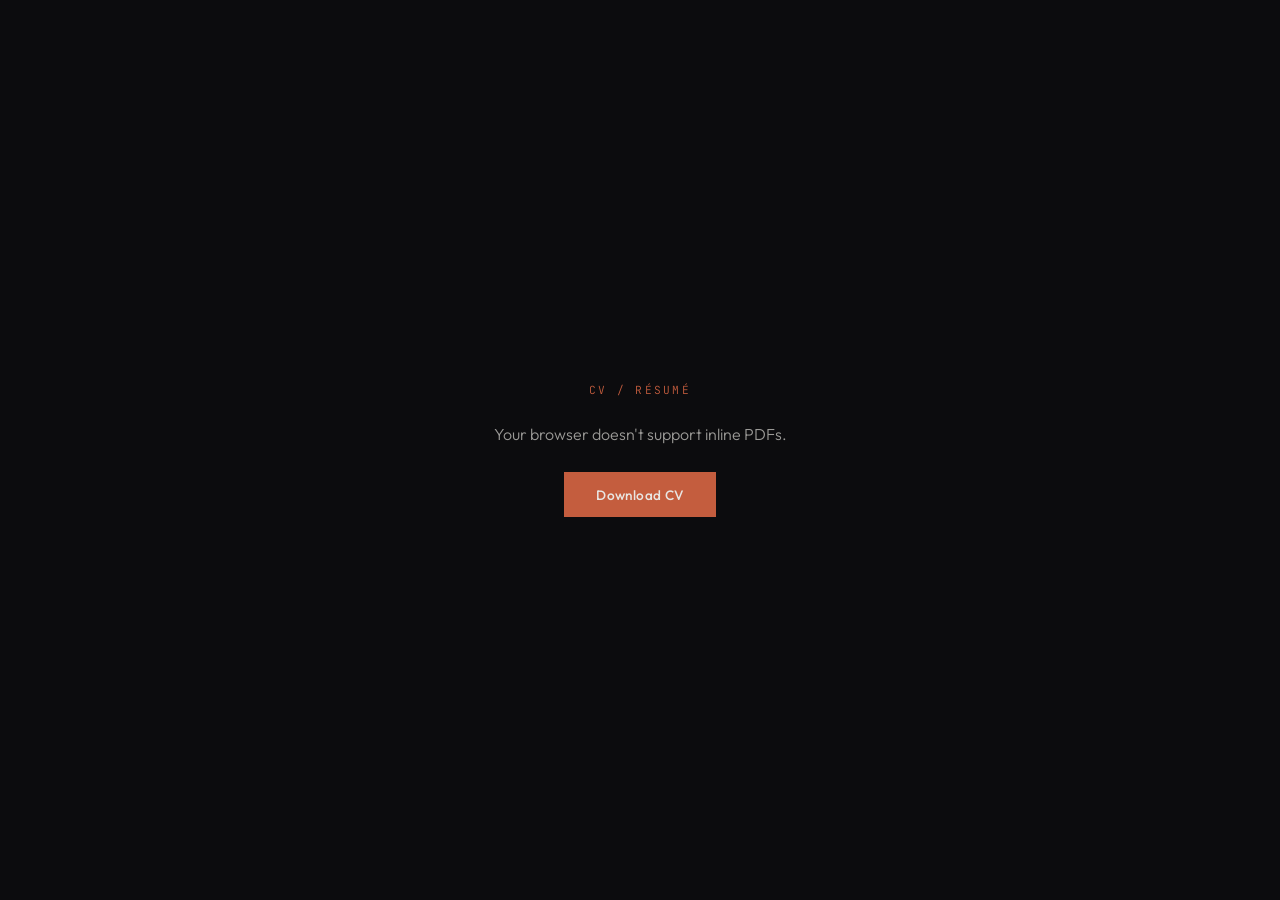
==== cv/index.html @ 22af0e61 "update" ====
<!DOCTYPE html>
<html lang="en">
<head>
  <meta charset="UTF-8">
  <meta name="viewport" content="width=device-width, initial-scale=1.0">
  <title>Joshua Fong — CV</title>
  <link rel="icon" type="image/svg+xml" href="../images/favicon.svg">
  <link href="https://fonts.googleapis.com/css2?family=DM+Serif+Display&family=Outfit:wght@300;400;500;600&family=JetBrains+Mono:wght@400;500&display=swap" rel="stylesheet">
  <style>
    :root {
      --bg:            #0C0C0E;
      --bg-card:       #1A1A20;
      --text-primary:  #E8E6E3;
      --text-secondary:#9B9A97;
      --text-muted:    #5C5B59;
      --accent:        #C45D3E;
      --border:        rgba(255, 255, 255, 0.06);
      --font-body:     'Outfit', system-ui, sans-serif;
      --font-mono:     'JetBrains Mono', monospace;
    }

    *, *::before, *::after { box-sizing: border-box; margin: 0; padding: 0; }

    html, body {
      height: 100%;
      background: var(--bg);
      color: var(--text-primary);
      font-family: var(--font-body);
      font-weight: 300;
      -webkit-font-smoothing: antialiased;
      overflow: hidden;
    }

    object {
      display: block;
      width: 100%;
      height: 100%;
    }

    .fallback {
      display: flex;
      flex-direction: column;
      align-items: center;
      justify-content: center;
      height: 100vh;
      gap: 1.5rem;
      padding: 2rem;
      text-align: center;
    }

    .fallback .label {
      font-family: var(--font-mono);
      font-size: 0.7rem;
      color: var(--accent);
      letter-spacing: 0.2em;
      text-transform: uppercase;
    }

    .fallback p {
      color: var(--text-secondary);
      font-size: 1rem;
      line-height: 1.7;
    }

    .fallback a {
      display: inline-block;
      padding: 0.85rem 2rem;
      background: var(--accent);
      color: var(--text-primary);
      font-family: var(--font-body);
      font-size: 0.85rem;
      font-weight: 500;
      letter-spacing: 0.03em;
      text-decoration: none;
      transition: background 0.3s ease, transform 0.3s ease, box-shadow 0.3s ease;
    }

    .fallback a:hover {
      background: #d4694c;
      transform: translateY(-1px);
      box-shadow: 0 8px 30px rgba(196, 93, 62, 0.25);
    }
  </style>
</head>
<body>
  <object data="cv.pdf" type="application/pdf">
    <div class="fallback">
      <span class="label">CV / Résumé</span>
      <p>Your browser doesn't support inline PDFs.</p>
      <a href="cv.pdf" download>Download CV</a>
    </div>
  </object>
</body>
</html>
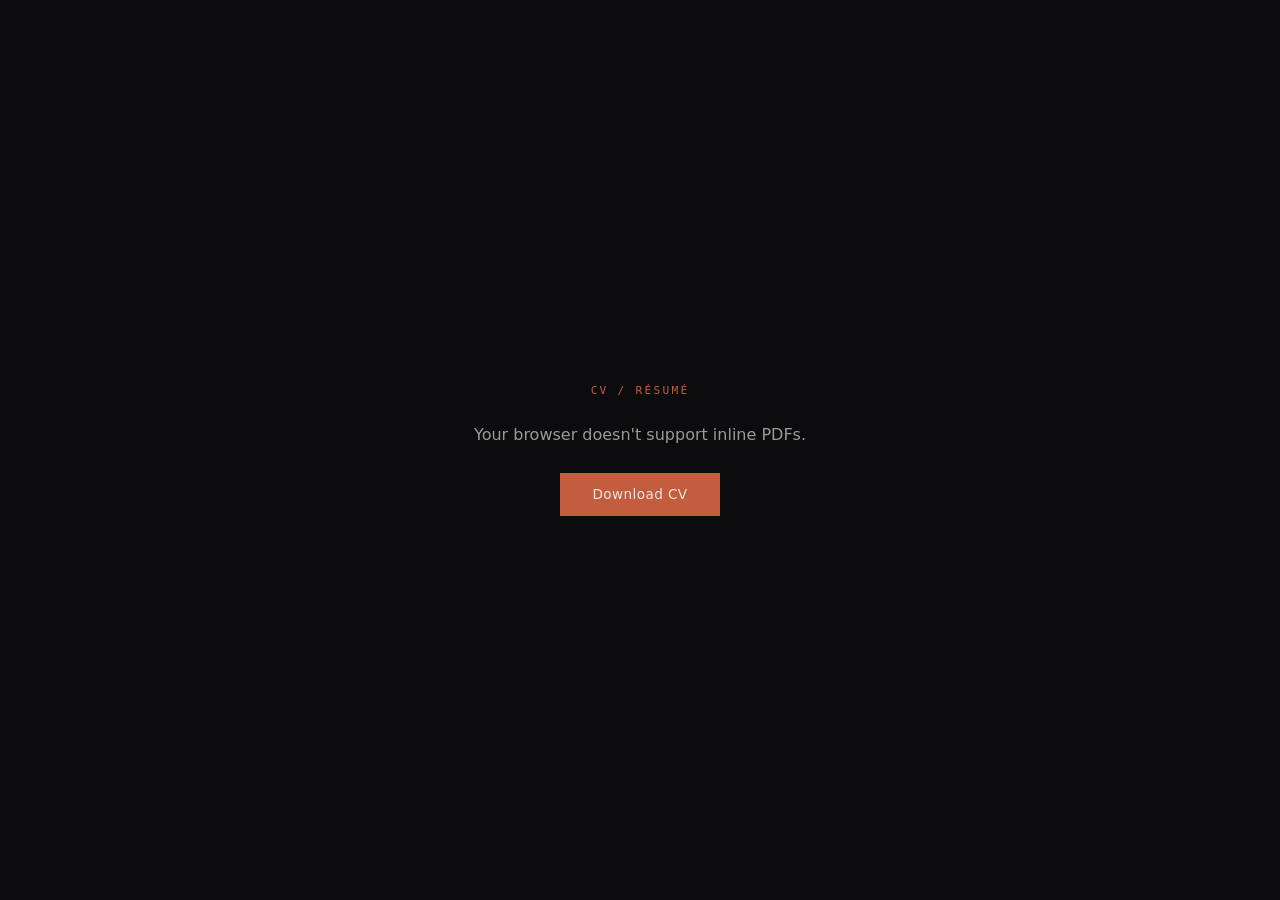
==== commit 57edd742: "style_updates" ====
--- a/cv/index.html
+++ b/cv/index.html
@@ -5,28 +5,13 @@
   <meta name="viewport" content="width=device-width, initial-scale=1.0">
   <title>Joshua Fong — CV</title>
   <link rel="icon" type="image/svg+xml" href="../images/favicon.svg">
-  <link href="https://fonts.googleapis.com/css2?family=DM+Serif+Display&family=Outfit:wght@300;400;500;600&family=JetBrains+Mono:wght@400;500&display=swap" rel="stylesheet">
   <style>
-    :root {
-      --bg:            #0C0C0E;
-      --bg-card:       #1A1A20;
-      --text-primary:  #E8E6E3;
-      --text-secondary:#9B9A97;
-      --text-muted:    #5C5B59;
-      --accent:        #C45D3E;
-      --border:        rgba(255, 255, 255, 0.06);
-      --font-body:     'Outfit', system-ui, sans-serif;
-      --font-mono:     'JetBrains Mono', monospace;
-    }
-
     *, *::before, *::after { box-sizing: border-box; margin: 0; padding: 0; }
 
     html, body {
       height: 100%;
-      background: var(--bg);
-      color: var(--text-primary);
-      font-family: var(--font-body);
-      font-weight: 300;
+      background: #0C0C0E;
+      color: #E8E6E3;
       -webkit-font-smoothing: antialiased;
       overflow: hidden;
     }
@@ -46,18 +31,19 @@
       gap: 1.5rem;
       padding: 2rem;
       text-align: center;
+      font-family: system-ui, sans-serif;
     }
 
     .fallback .label {
-      font-family: var(--font-mono);
+      font-family: monospace;
       font-size: 0.7rem;
-      color: var(--accent);
+      color: #C45D3E;
       letter-spacing: 0.2em;
       text-transform: uppercase;
     }
 
     .fallback p {
-      color: var(--text-secondary);
+      color: #9B9A97;
       font-size: 1rem;
       line-height: 1.7;
     }
@@ -65,9 +51,8 @@
     .fallback a {
       display: inline-block;
       padding: 0.85rem 2rem;
-      background: var(--accent);
-      color: var(--text-primary);
-      font-family: var(--font-body);
+      background: #C45D3E;
+      color: #E8E6E3;
       font-size: 0.85rem;
       font-weight: 500;
       letter-spacing: 0.03em;
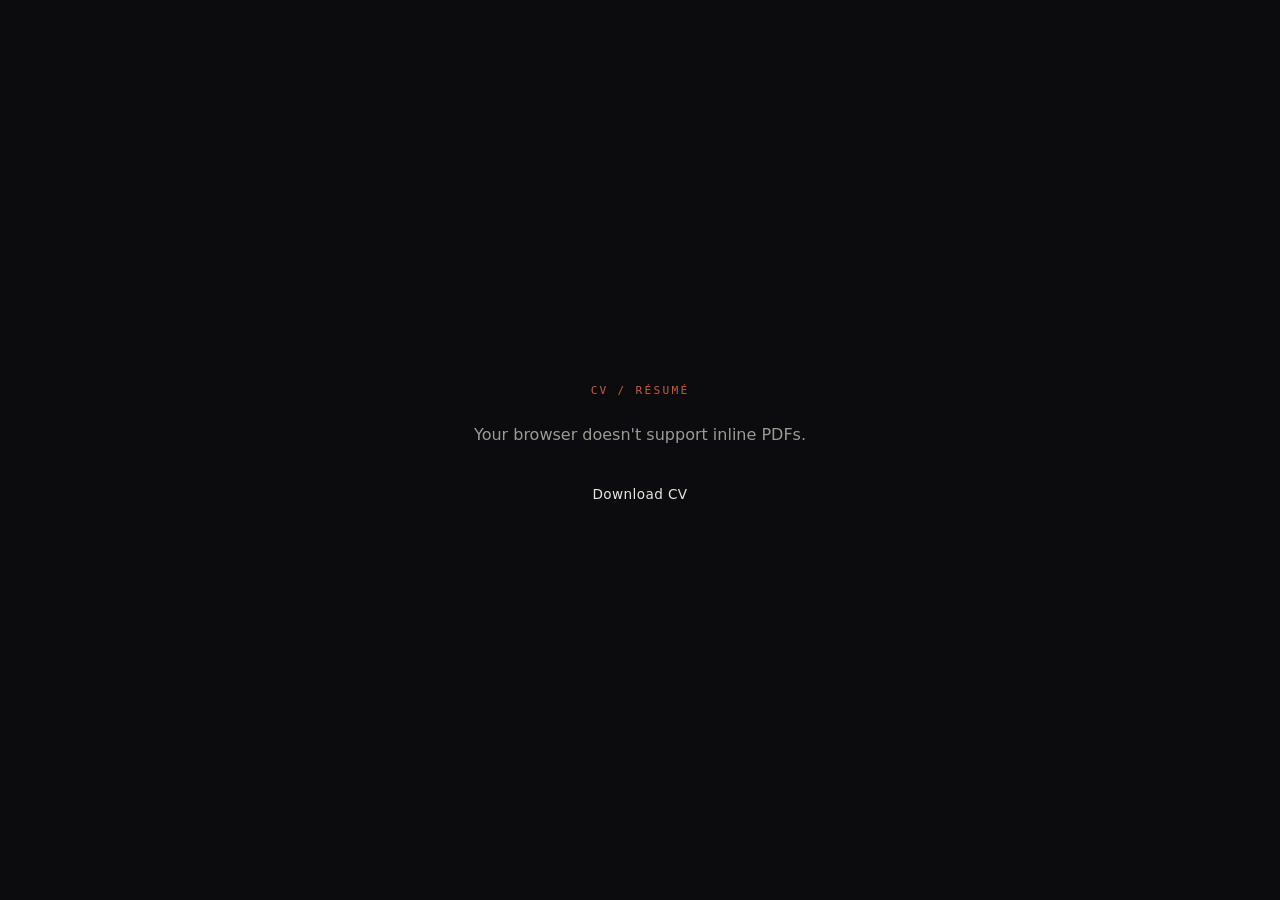
==== commit bb59cd73: "fixing style drift" ====
--- a/cv/index.html
+++ b/cv/index.html
@@ -51,8 +51,8 @@
     .fallback a {
       display: inline-block;
       padding: 0.85rem 2rem;
-      background: #C45D3E;
-      color: #E8E6E3;
+      background: var(--accent);
+      color: var(--bg);
       font-size: 0.85rem;
       font-weight: 500;
       letter-spacing: 0.03em;
@@ -61,13 +61,17 @@
     }
 
     .fallback a:hover {
-      background: #d4694c;
+      background: var(--accent);
       transform: translateY(-1px);
-      box-shadow: 0 8px 30px rgba(196, 93, 62, 0.25);
+      box-shadow: 0 8px 30px var(--accent-border-hover);
     }
   </style>
 </head>
 <body>
+  <div id="grid-spotlight"></div>
+  <script>
+    (function(){var g=document.getElementById('grid-spotlight');document.addEventListener('mousemove',function(e){g.style.setProperty('--mx',e.clientX+'px');g.style.setProperty('--my',e.clientY+'px');});document.addEventListener('mouseleave',function(){g.style.setProperty('--mx','-999px');g.style.setProperty('--my','-999px');});})();
+  </script>
   <object data="cv.pdf" type="application/pdf">
     <div class="fallback">
       <span class="label">CV / Résumé</span>
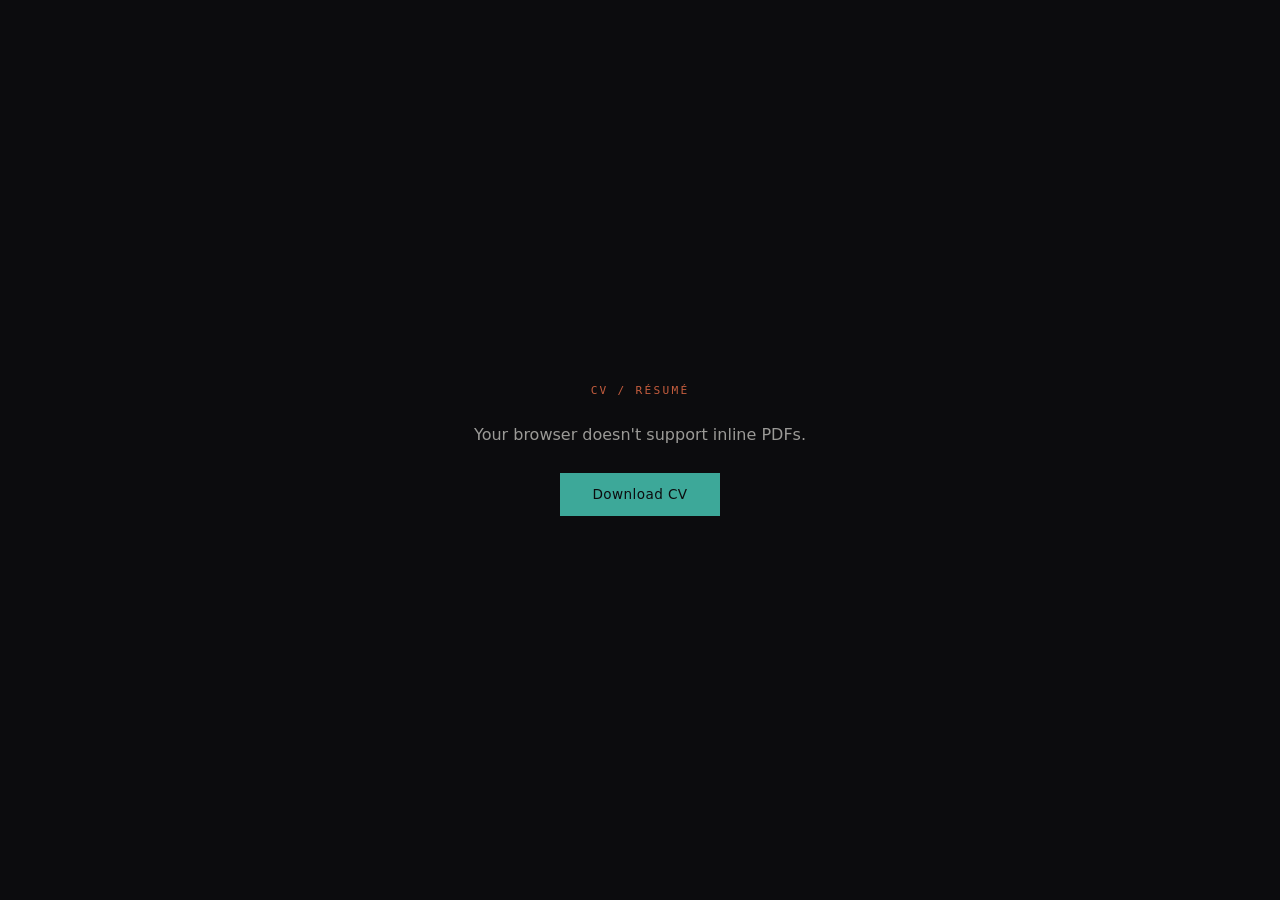
==== commit fd7c2039: "Fix audit issues: broken CV vars, CSS specificity, shared JS utility, correct URL - cv/index.html: i" ====
--- a/cv/index.html
+++ b/cv/index.html
@@ -5,6 +5,7 @@
   <meta name="viewport" content="width=device-width, initial-scale=1.0">
   <title>Joshua Fong — CV</title>
   <link rel="icon" type="image/svg+xml" href="../images/favicon.svg">
+  <link rel="stylesheet" href="../css/variables.css">
   <style>
     *, *::before, *::after { box-sizing: border-box; margin: 0; padding: 0; }
 
@@ -69,9 +70,7 @@
 </head>
 <body>
   <div id="grid-spotlight"></div>
-  <script>
-    (function(){var g=document.getElementById('grid-spotlight');document.addEventListener('mousemove',function(e){g.style.setProperty('--mx',e.clientX+'px');g.style.setProperty('--my',e.clientY+'px');});document.addEventListener('mouseleave',function(){g.style.setProperty('--mx','-999px');g.style.setProperty('--my','-999px');});})();
-  </script>
+  <script src="../js/utils.js"></script>
   <object data="cv.pdf" type="application/pdf">
     <div class="fallback">
       <span class="label">CV / Résumé</span>
--- a/css/variables.css
+++ b/css/variables.css
@@ -0,0 +1,17 @@
+:root {
+  --bg: #0C0C0E;
+  --bg-rgb: 12, 12, 14;
+  --bg-elevated: #141418;
+  --bg-card: #1A1A20;
+  --text-primary: #E8E6E3;
+  --text-secondary: #9B9A97;
+  --text-muted: #5C5B59;
+  --accent: #3DA899;
+  --accent-glow: rgba(61, 168, 153, 0.15);
+  --accent-border-hover: rgba(61, 168, 153, 0.25);
+  --accent-surface: rgba(61, 168, 153, 0.08);
+  --border: rgba(255,255,255,0.06);
+  --font-display: 'DM Serif Display', Georgia, serif;
+  --font-body: 'Outfit', system-ui, sans-serif;
+  --font-mono: 'JetBrains Mono', monospace;
+}
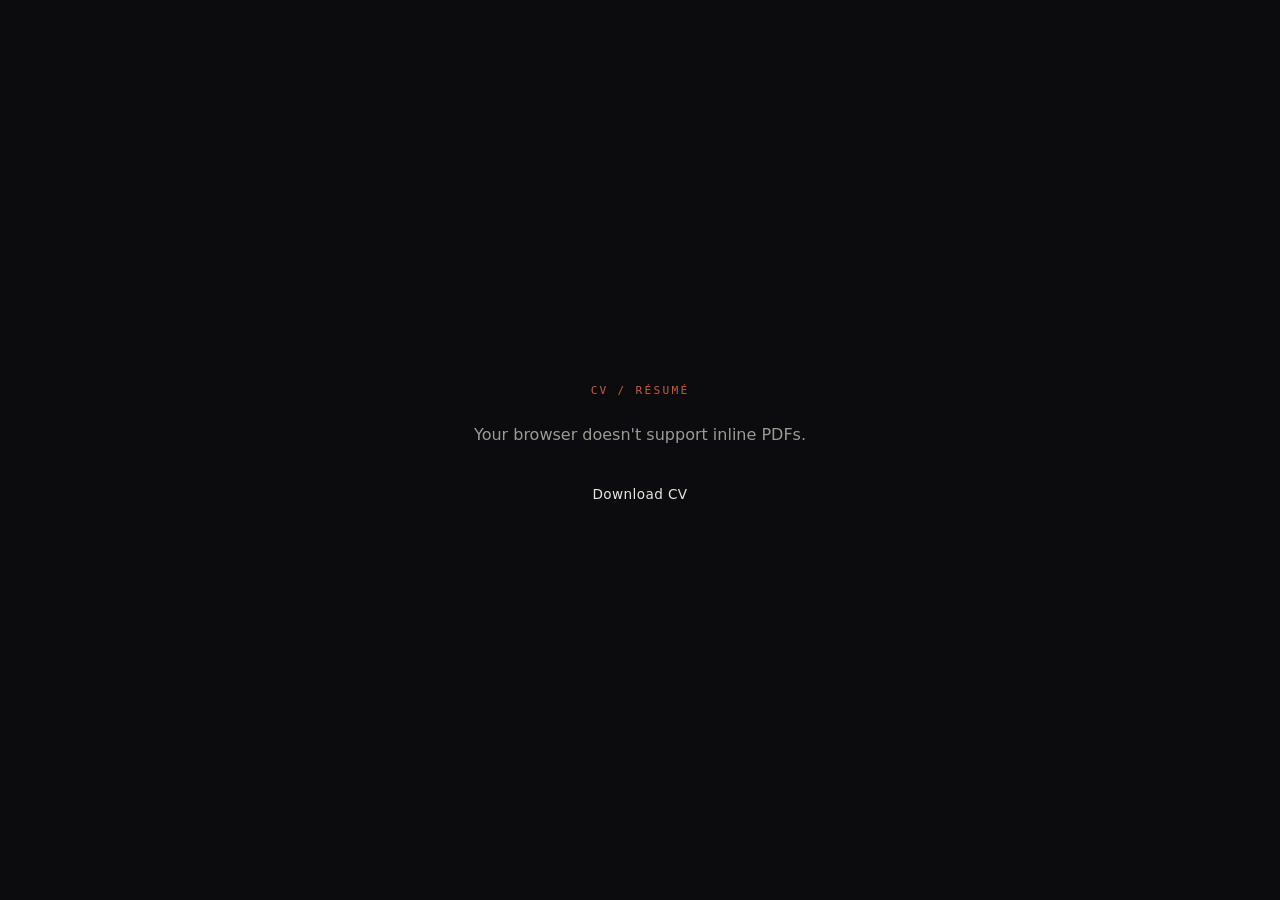
==== commit 3ff15e02: "fixed safari navbar" ====
--- a/cv/index.html
+++ b/cv/index.html
@@ -2,10 +2,9 @@
 <html lang="en">
 <head>
   <meta charset="UTF-8">
-  <meta name="viewport" content="width=device-width, initial-scale=1.0">
+  <meta name="viewport" content="width=device-width, initial-scale=1.0, viewport-fit=cover">
   <title>Joshua Fong — CV</title>
   <link rel="icon" type="image/svg+xml" href="../images/favicon.svg">
-  <link rel="stylesheet" href="../css/variables.css">
   <style>
     *, *::before, *::after { box-sizing: border-box; margin: 0; padding: 0; }
 
@@ -70,7 +69,9 @@
 </head>
 <body>
   <div id="grid-spotlight"></div>
-  <script src="../js/utils.js"></script>
+  <script>
+    (function(){var g=document.getElementById('grid-spotlight');document.addEventListener('mousemove',function(e){g.style.setProperty('--mx',e.clientX+'px');g.style.setProperty('--my',e.clientY+'px');});document.addEventListener('mouseleave',function(){g.style.setProperty('--mx','-999px');g.style.setProperty('--my','-999px');});})();
+  </script>
   <object data="cv.pdf" type="application/pdf">
     <div class="fallback">
       <span class="label">CV / Résumé</span>
